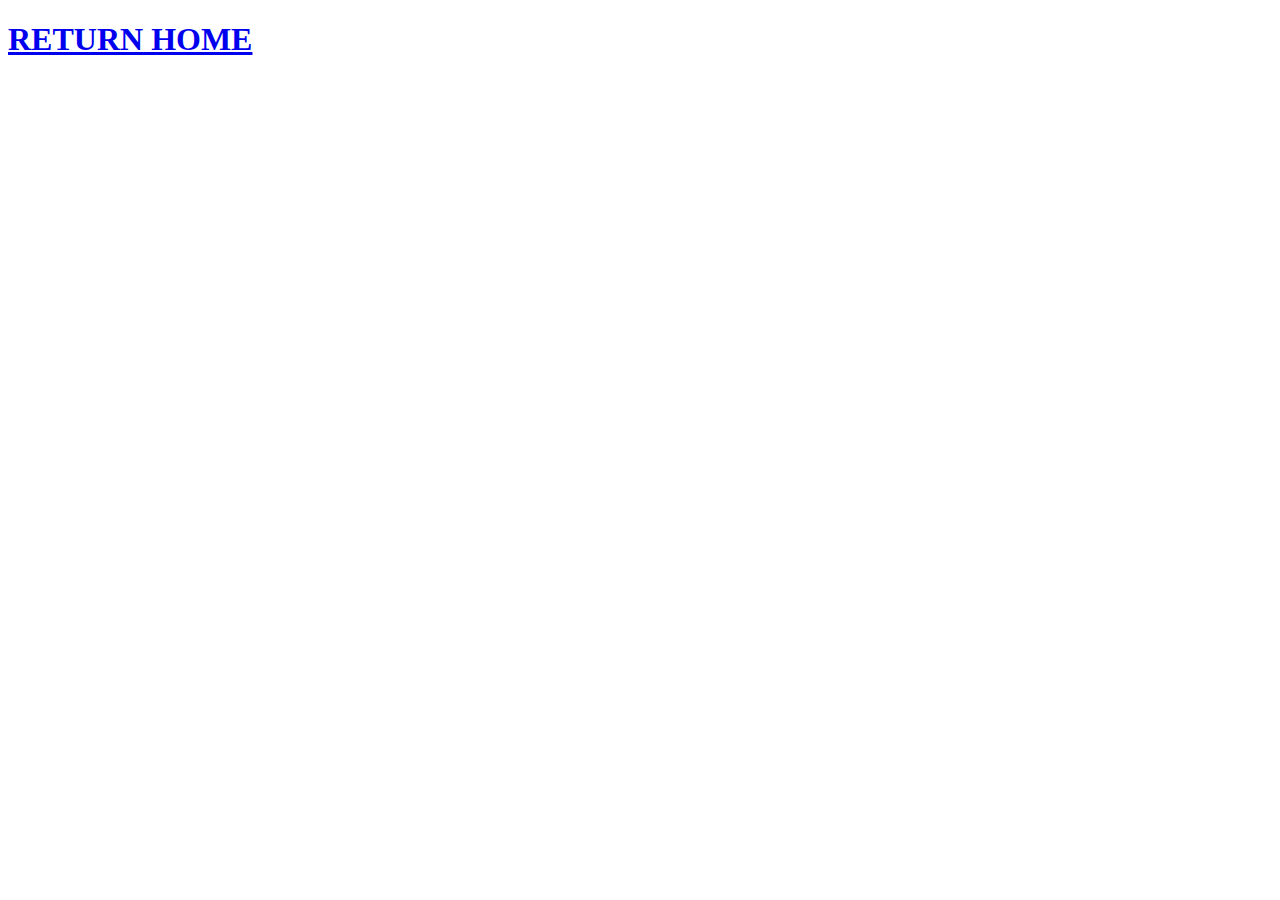
==== under_construction.html @ f79e17d6 "adding files and folders" ====
<!DOCTYPE html>
<html lang="en">
   <head>
        <meta charset="utf-8">
        <meta name="viewport" content="width=device-width, initial-scale=1.0">
        <title>Under Construction</title>
        <link rel="shortcut icon" href="images/favicon.ico">
        <link rel="stylesheet" type="text/css" href="townhall_stylesheet2.css" />
    </head>
    <body>
       <div class = "return">
        <nav>
            <h1><a href="index.html">RETURN HOME</a></h1>
        </nav>
       </div>
         
    </body>
</html>
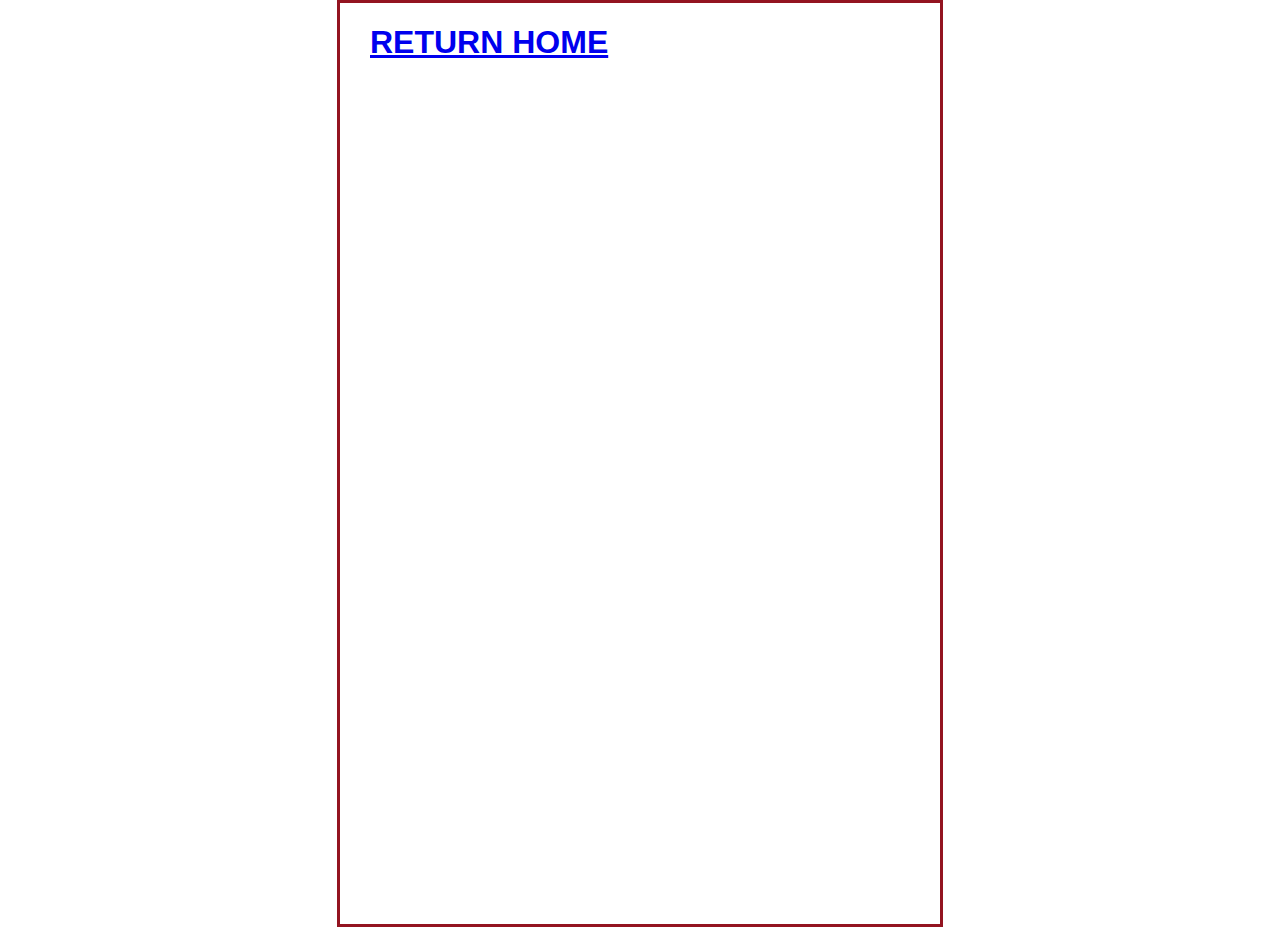
==== commit 7a714d2f: "making a small change to the background image used for the under construction page" ====
--- a/under_construction.html
+++ b/under_construction.html
@@ -5,7 +5,7 @@
         <meta name="viewport" content="width=device-width, initial-scale=1.0">
         <title>Under Construction</title>
         <link rel="shortcut icon" href="images/favicon.ico">
-        <link rel="stylesheet" type="text/css" href="townhall_stylesheet2.css" />
+        <link rel="stylesheet" type="text/css" href="styles/style.css" />
     </head>
     <body>
        <div class = "return">
--- a/styles/style.css
+++ b/styles/style.css
@@ -0,0 +1,120 @@
+#Quote {
+    padding: 5px;
+    text-indent: 20px;
+    }
+
+    html {
+      background-color: white;
+      }
+
+    header {
+      background-image: linear-gradient(210deg, orange, white, orange);
+      border-bottom: 3px solid #931420;
+      padding-top: 1em;
+      padding-bottom: 1.5em;
+    }
+
+    header img {
+      padding-left: 30px;
+    }
+
+    header h2 { 
+      font-size: 170%;
+      color:#800000;
+    }
+
+    body {       
+        font-family: Verdana,Arial, Helvetica, sans-serif;        
+        font-size: 100%;
+        clear:left;
+        width: 600px;
+        margin-top: 0;
+        margin-bottom: 0;
+        margin-right: auto;
+        margin-left: auto;
+        border: 3px solid #931420;
+        background-color: #fff;
+    }
+
+    footer {
+      background-color: #931420;
+      text-align: center;
+      padding-top: 1em;
+      padding-bottom: 1em;
+      color: #fff;
+    }
+
+
+    main {
+      padding: 15px 25px;
+    }
+
+    main h1 {
+      
+      border-top: 3px solid #931420;
+      border-bottom: 3px solid #931420;
+      padding-top: .3em;
+      padding-bottom: .3em;
+      
+      }
+
+    main h2 {
+      font-size: 170%;
+      color:#800000;
+    }
+
+    main img {
+      padding-bottom: 1em;
+    }
+
+    .Speakers {
+      border-top: #931420;
+      border-bottom: #931420;
+    }
+    
+    .titleblock img {
+        float: left;
+        width: 100px;
+        height: 100px;;
+      }
+      
+    .titleblock h2 {
+        position: relative;
+        top: 18px;
+        left: 10px;
+        text-indent: 30px;
+      }
+    
+      .titleblock h3 {
+        position: relative;
+        top: 18px;
+        left: 10px;
+        text-indent: 30px;
+      }
+    
+      .titleblock h3 em {
+        text-shadow: 1px 1px #000000;
+        color:#800000;
+      }
+    
+    .return {
+        background-image:url(https://i.postimg.cc/zGf9xRLJ/under-construction.png);
+        background-size: contain;
+        background-repeat: no-repeat;
+        color:#000000;
+        position: relative;
+        padding:0 5%;
+        /*display: flex;*/
+        align-items: center;  
+        justify-content: center;
+        width: 100%;
+        height: 100vh;
+    }
+    
+    .return h1 {
+        text-justify: center;
+    }
+    
+    .page_bottom {
+        justify-content: center;
+    }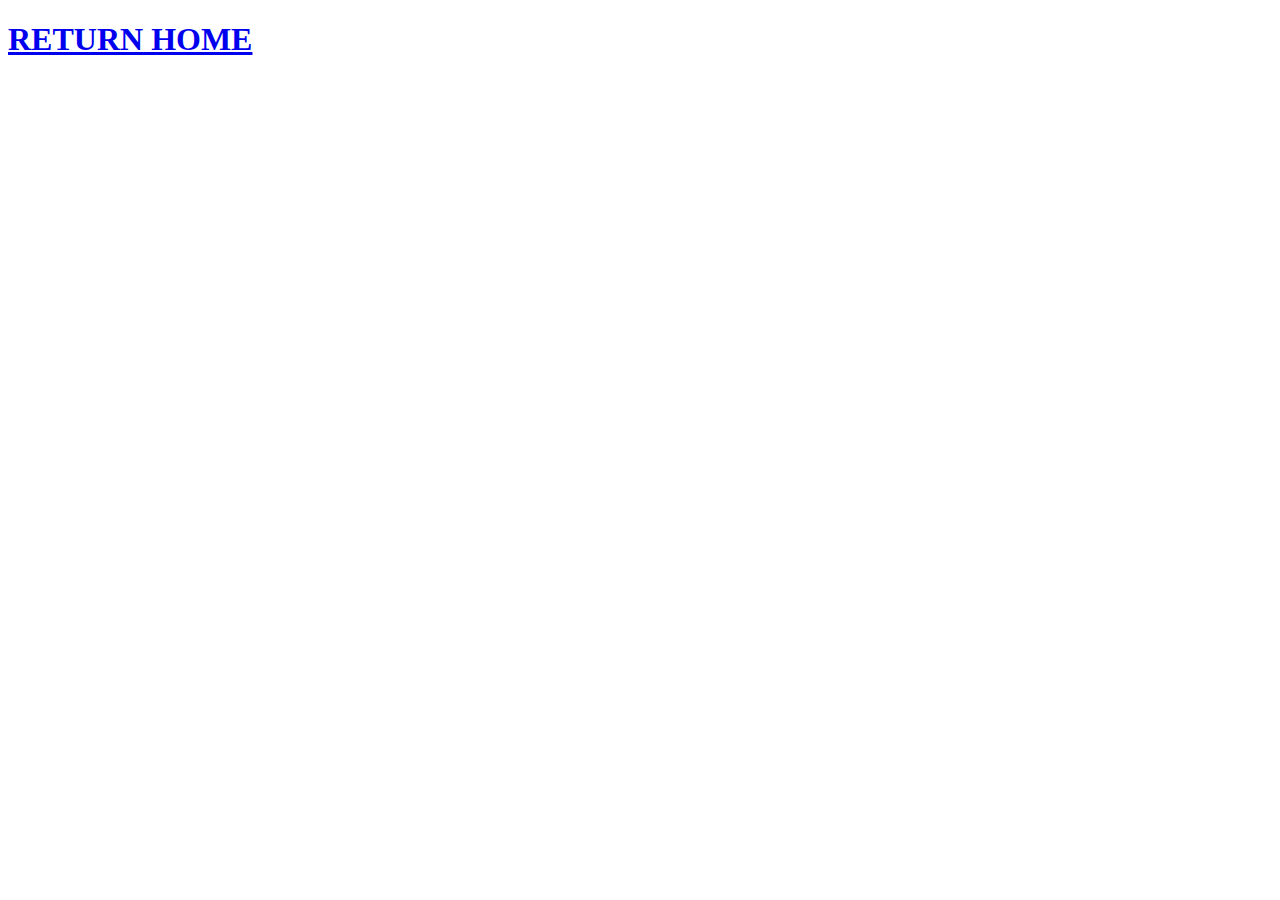
==== commit 4b45f540: "making a small change to the background image used for the under construction page" ====
--- a/under_construction.html
+++ b/under_construction.html
@@ -5,7 +5,7 @@
         <meta name="viewport" content="width=device-width, initial-scale=1.0">
         <title>Under Construction</title>
         <link rel="shortcut icon" href="images/favicon.ico">
-        <link rel="stylesheet" type="text/css" href="styles/style.css" />
+        <link rel="stylesheet" type="text/css" href="styles/underconstructionstyle.css" />
     </head>
     <body>
        <div class = "return">
